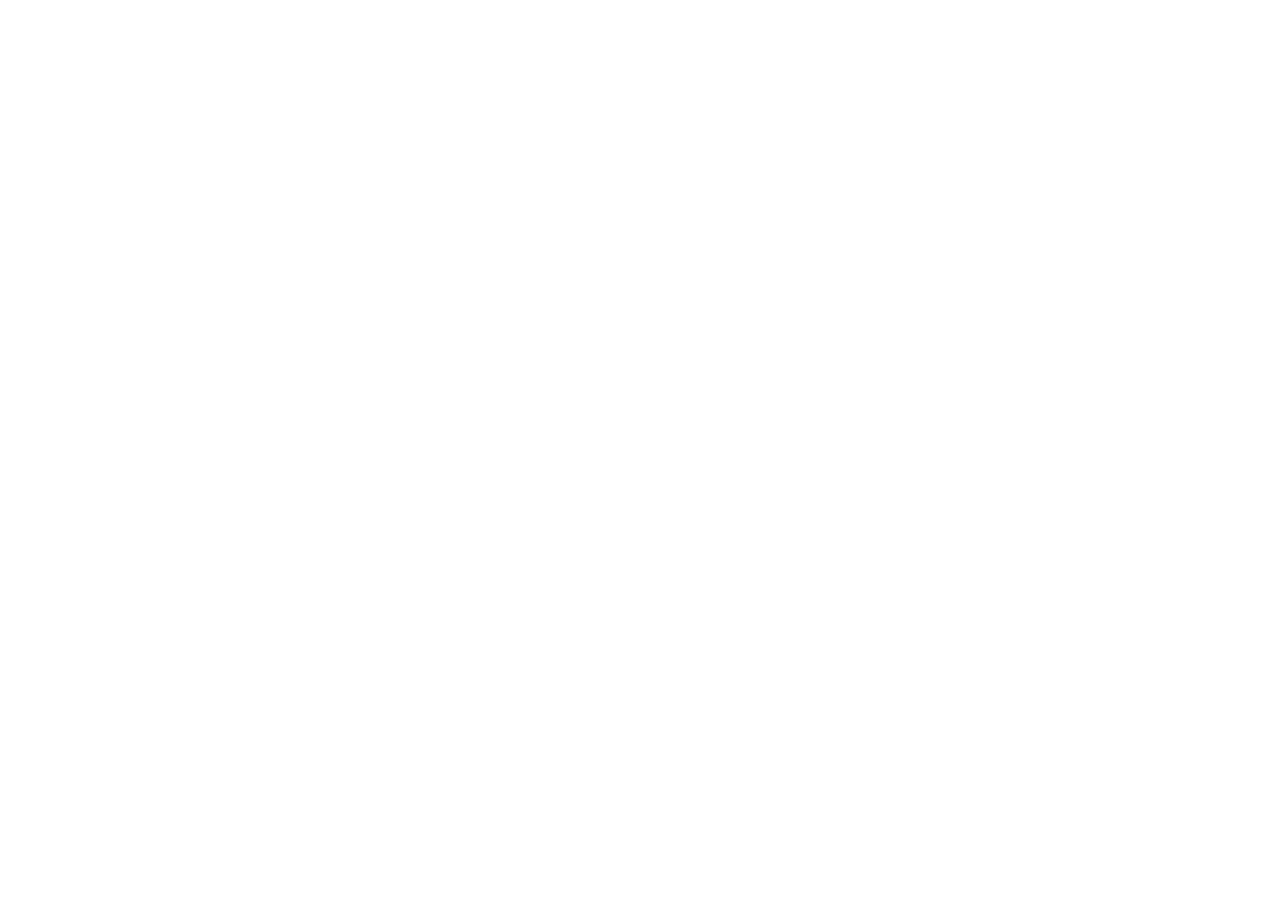
==== src/main/resources/templates/index.html @ 1f0b4d59 "InMemory Security is enabled and basic header, footer files is created" ====
<!DOCTYPE html>
<html xmlns:th="http://www.w3.org/1999/xhtml">
<head>
    <meta charset="utf-8">
    <meta name="viewport" content="width=device-width, initial-scale=1">
    <link rel="stylesheet" href="https://maxcdn.bootstrapcdn.com/bootstrap/3.3.7/css/bootstrap.min.css">
    <script src="https://ajax.googleapis.com/ajax/libs/jquery/3.3.1/jquery.min.js"></script>
    <script src="https://maxcdn.bootstrapcdn.com/bootstrap/3.3.7/js/bootstrap.min.js"></script>
    <title>Welcome</title>
</head>
<body>
<div th:replace="fragments/header :: header"></div>
</br>
</br>
</br>
<!--Your code starts here-->


<div th:replace="fragments/footer :: footer"></div>
</body>
</html>
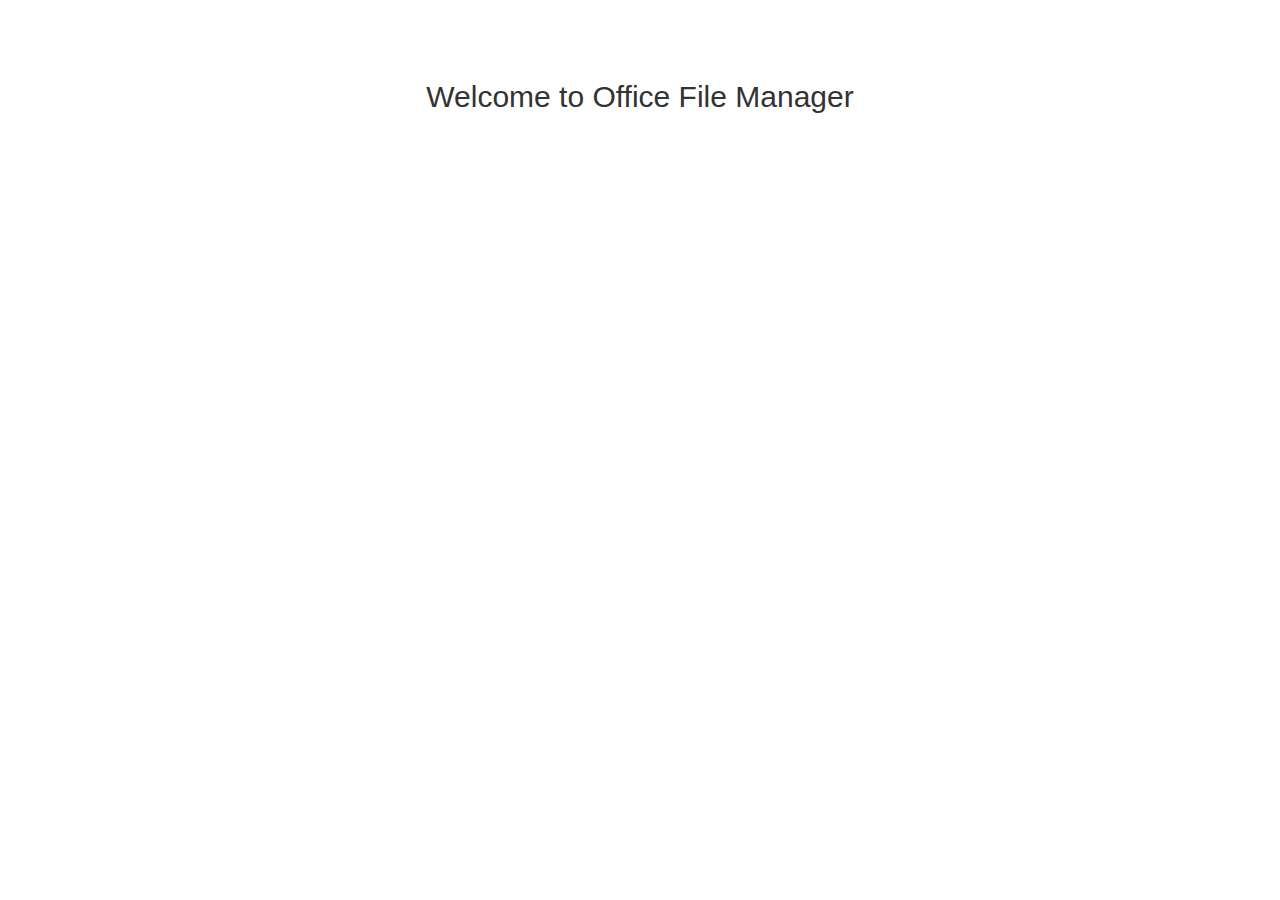
==== commit 14578bae: "1) file upload works correctly with respective folder 2) showDocument display the information of upl" ====
--- a/src/main/resources/templates/index.html
+++ b/src/main/resources/templates/index.html
@@ -13,9 +13,10 @@
 </br>
 </br>
 </br>
-<!--Your code starts here-->
-
-
+<!-------------------------------->
+<div class="container">
+    <h2 align="center">Welcome to Office File Manager</h2>
+</div>
 <div th:replace="fragments/footer :: footer"></div>
 </body>
 </html>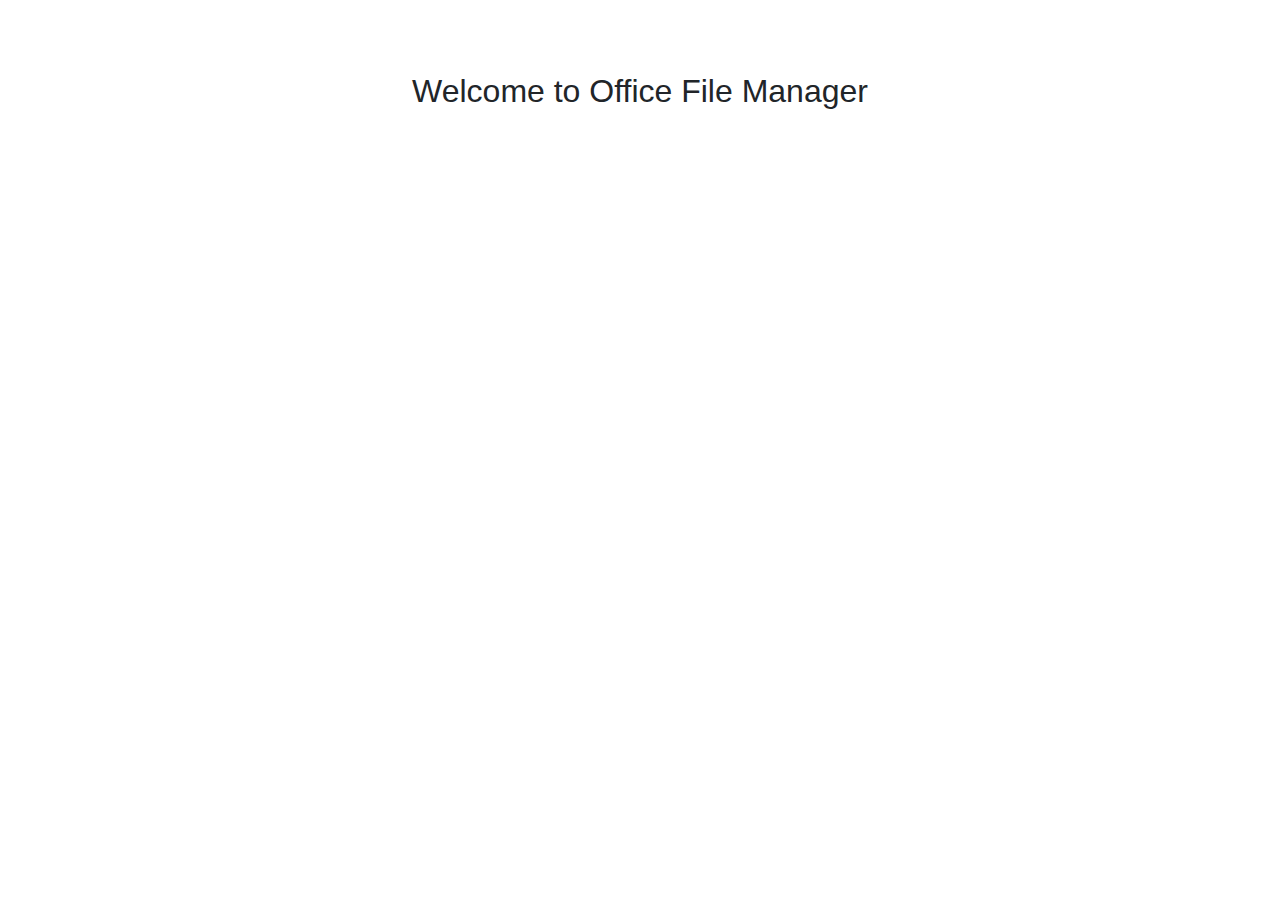
==== commit 308acdf2: "1) File and Document with one to one relationship is created with delete feature" ====
--- a/src/main/resources/templates/index.html
+++ b/src/main/resources/templates/index.html
@@ -3,9 +3,10 @@
 <head>
     <meta charset="utf-8">
     <meta name="viewport" content="width=device-width, initial-scale=1">
-    <link rel="stylesheet" href="https://maxcdn.bootstrapcdn.com/bootstrap/3.3.7/css/bootstrap.min.css">
+    <link rel="stylesheet" href="https://maxcdn.bootstrapcdn.com/bootstrap/4.2.1/css/bootstrap.min.css">
     <script src="https://ajax.googleapis.com/ajax/libs/jquery/3.3.1/jquery.min.js"></script>
-    <script src="https://maxcdn.bootstrapcdn.com/bootstrap/3.3.7/js/bootstrap.min.js"></script>
+    <script src="https://cdnjs.cloudflare.com/ajax/libs/popper.js/1.14.6/umd/popper.min.js"></script>
+    <script src="https://maxcdn.bootstrapcdn.com/bootstrap/4.2.1/js/bootstrap.min.js"></script>
     <title>Welcome</title>
 </head>
 <body>
